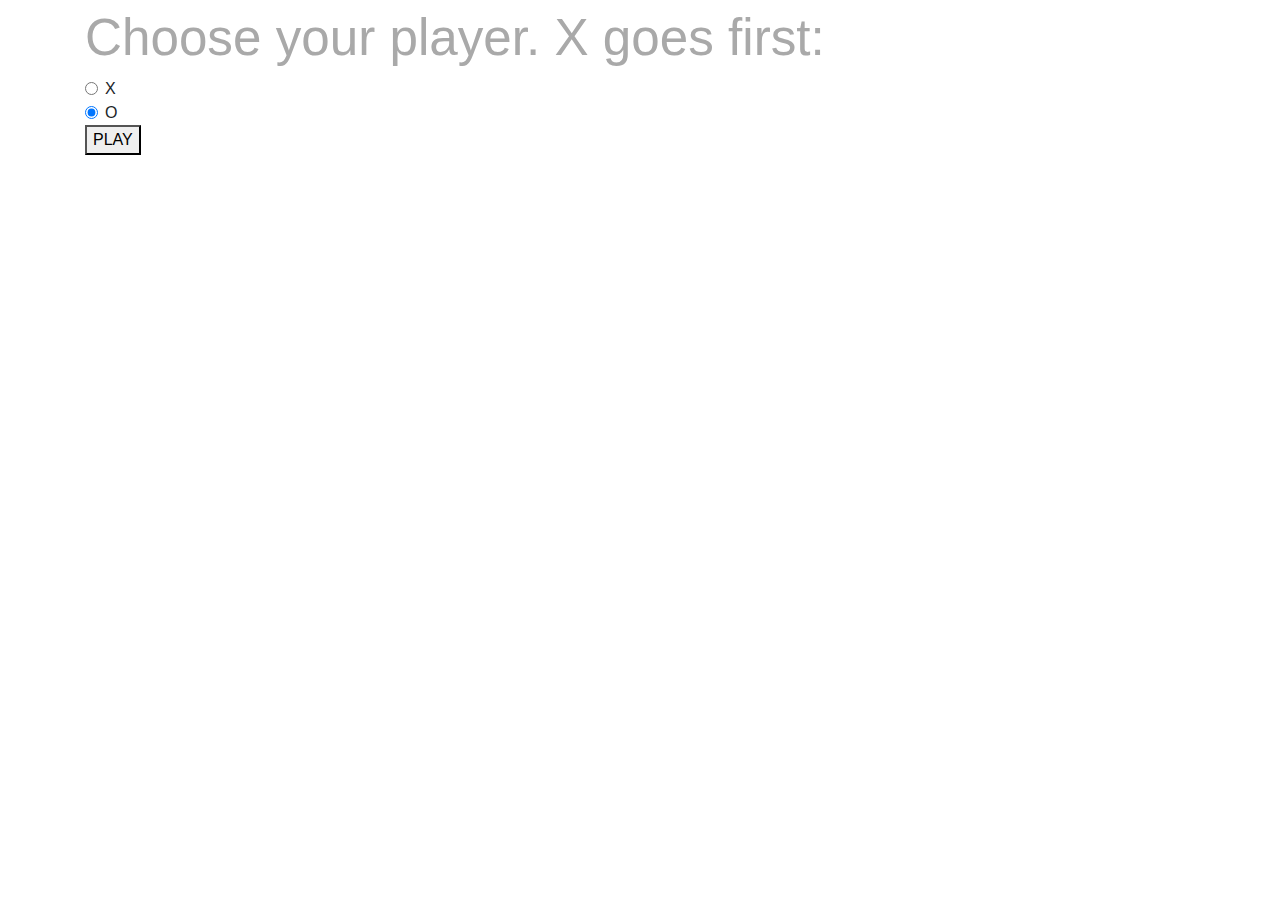
==== index.html @ 7f64d6fe "screens" ====
<!DOCTYPE html>

<html>

<head>
    <title>TicTacToe</title>
    <script src="index.js"></script>
    <link rel="stylesheet" href="https://stackpath.bootstrapcdn.com/bootstrap/4.3.1/css/bootstrap.min.css" integrity="sha384-ggOyR0iXCbMQv3Xipma34MD+dH/1fQ784/j6cY/iJTQUOhcWr7x9JvoRxT2MZw1T" crossorigin="anonymous">
    <link rel="stylesheet" href="style.css">
</head>

<body>

    <div id="startscreen" class="container">
        <div class="text">Choose your player. X goes first:</div>
        <div class="form-check">
            <input class="form-check-input" type="radio" name="flexRadioDefault" id="X">
            <label class="form-check-label" for="X">
              X
            </label>
        </div>

        <div class="form-check">
            <input class="form-check-input" type="radio" name="flexRadioDefault" id="O" checked>
            <label class="form-check-label" for="O">
              O
            </label>
        </div>

        <button>PLAY</button>

    </div>

    <div id="gamescreen" style="display: none;">

        <button>Restart</button>
    </div>

</body>

</html>
---- style.css ----
.text {
    color: darkgray;
    font-size: 4vw;
    text-align: left;
}
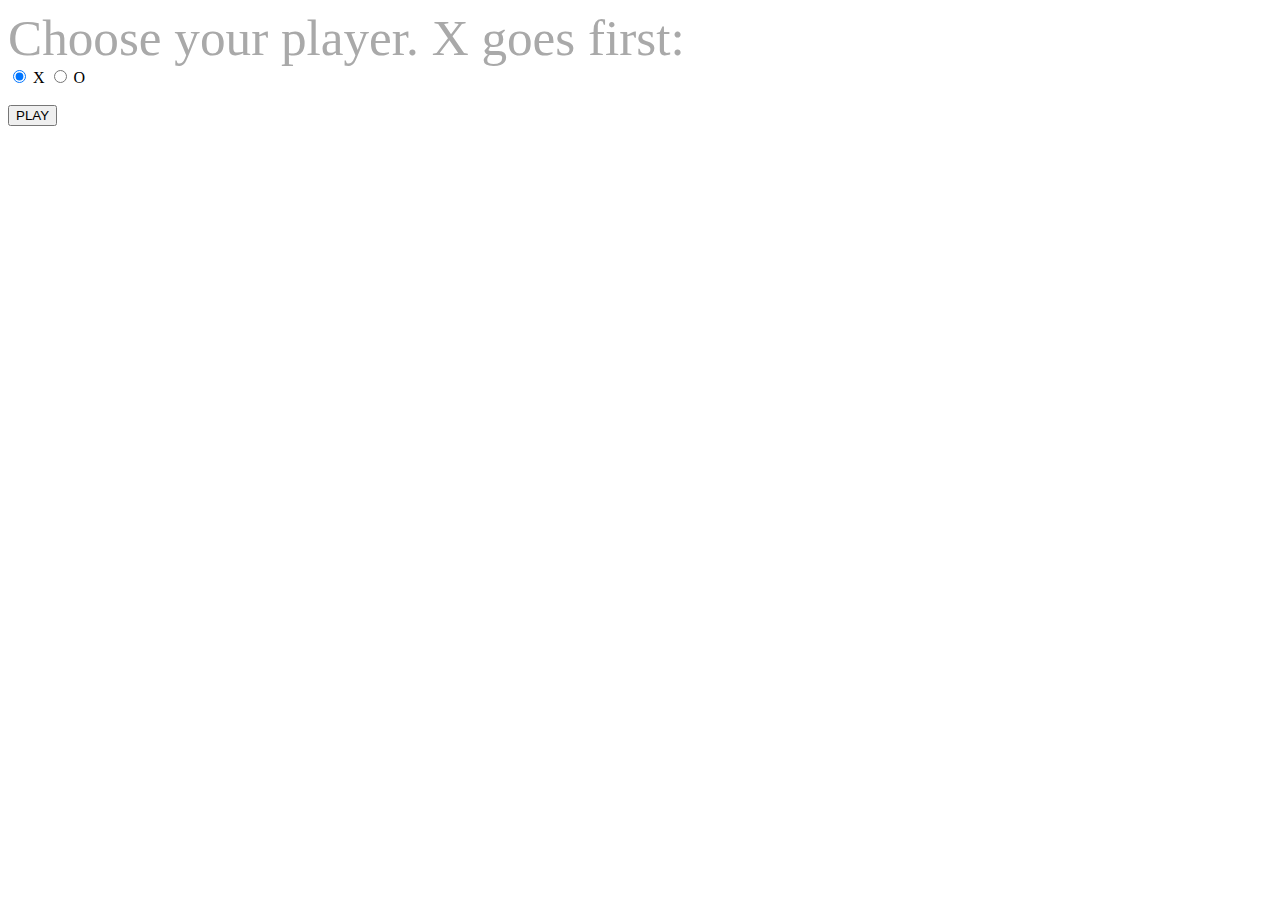
==== commit 5abea0a0: "grid and visualizaiton" ====
--- a/index.html
+++ b/index.html
@@ -4,8 +4,6 @@
 
 <head>
     <title>TicTacToe</title>
-    <script src="index.js"></script>
-    <link rel="stylesheet" href="https://stackpath.bootstrapcdn.com/bootstrap/4.3.1/css/bootstrap.min.css" integrity="sha384-ggOyR0iXCbMQv3Xipma34MD+dH/1fQ784/j6cY/iJTQUOhcWr7x9JvoRxT2MZw1T" crossorigin="anonymous">
     <link rel="stylesheet" href="style.css">
 </head>
 
@@ -14,28 +12,37 @@
     <div id="startscreen" class="container">
         <div class="text">Choose your player. X goes first:</div>
         <div class="form-check">
-            <input class="form-check-input" type="radio" name="flexRadioDefault" id="X">
-            <label class="form-check-label" for="X">
-              X
-            </label>
+            <form name="theForm">
+                <input type="radio" name="player" value="X" checked> X
+                <input type="radio" name="player" value="O"> O<br><br>
+            </form>
         </div>
 
-        <div class="form-check">
-            <input class="form-check-input" type="radio" name="flexRadioDefault" id="O" checked>
-            <label class="form-check-label" for="O">
-              O
-            </label>
-        </div>
-
-        <button>PLAY</button>
+        <button id="play" onclick="gameBoard.switchScreen(this) ">PLAY</button>
 
     </div>
 
-    <div id="gamescreen" style="display: none;">
+    <script src="index.js"></script>
 
-        <button>Restart</button>
+    <div id="gamescreen" style="display: none; ">
+
+        <button id="restart" onclick="gameBoard.switchScreen(this)">Restart</button>
+
+        <div class="game-board" id="game-board">
+            <div class="box" id="0" onclick="gameBoard.move(0)"></div>
+            <div class="box" id="1" onclick="gameBoard.move(1)"></div>
+            <div class="box" id="2" onclick="gameBoard.move(2)"></div>
+            <div class="box" id="3" onclick="gameBoard.move(3)"></div>
+            <div class="box" id="4" onclick="gameBoard.move(4)"></div>
+            <div class="box" id="5" onclick="gameBoard.move(5)"></div>
+            <div class="box" id="6" onclick="gameBoard.move(6)"></div>
+            <div class="box" id="7" onclick="gameBoard.move(7)"></div>
+            <div class="box" id="8" onclick="gameBoard.move(8)"></div>
+        </div>
     </div>
 
 </body>
 
+
+
 </html>--- a/style.css
+++ b/style.css
@@ -2,4 +2,27 @@
     color: darkgray;
     font-size: 4vw;
     text-align: left;
+}
+
+.game-board {
+    width: 600px;
+    height: 600px;
+    margin: 0 auto;
+    background-color: #34495e;
+    color: #fff;
+    border: 6px solid #2c3e50;
+    border-radius: 10px;
+    display: grid;
+    grid-template: repeat(3, 1fr) / repeat(3, 1fr);
+}
+
+.box {
+    border: 6px solid #2c3e50;
+    border-radius: 2px;
+    font-family: Helvetica;
+    font-weight: bold;
+    font-size: 4em;
+    display: flex;
+    justify-content: center;
+    align-items: center;
 }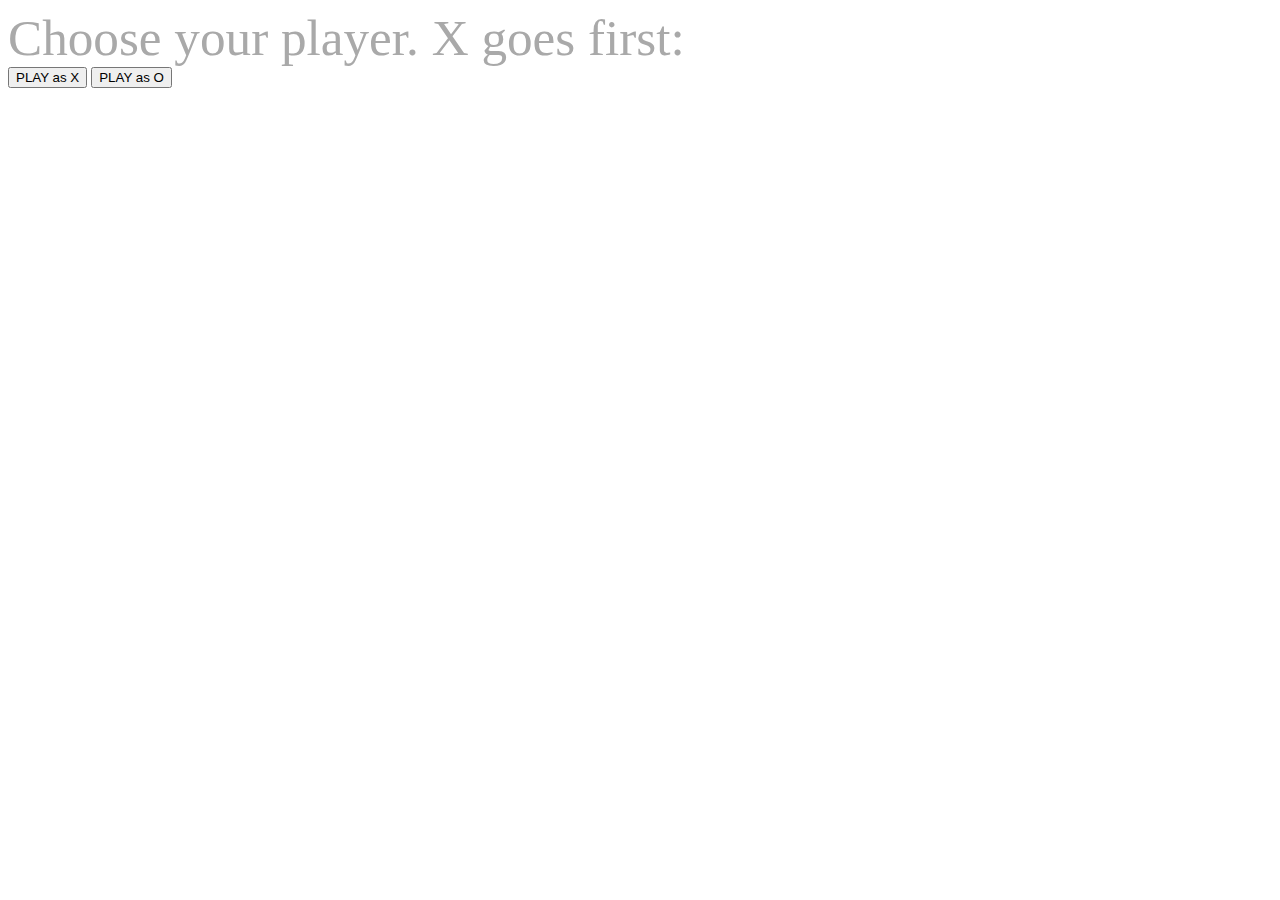
==== commit 398dce8d: "small clean up" ====
--- a/index.html
+++ b/index.html
@@ -11,14 +11,9 @@
 
     <div id="startscreen" class="container">
         <div class="text">Choose your player. X goes first:</div>
-        <div class="form-check">
-            <form name="theForm">
-                <input type="radio" name="player" value="X" checked> X
-                <input type="radio" name="player" value="O"> O<br><br>
-            </form>
-        </div>
 
-        <button id="play" onclick="gameBoard.switchScreen(this) ">PLAY</button>
+        <button id="playAsX" onclick="gameBoard.switchScreen(this, 'X') ">PLAY as X</button>
+        <button id="playAsO" onclick="gameBoard.switchScreen(this, 'O') ">PLAY as O</button>
 
     </div>
 
